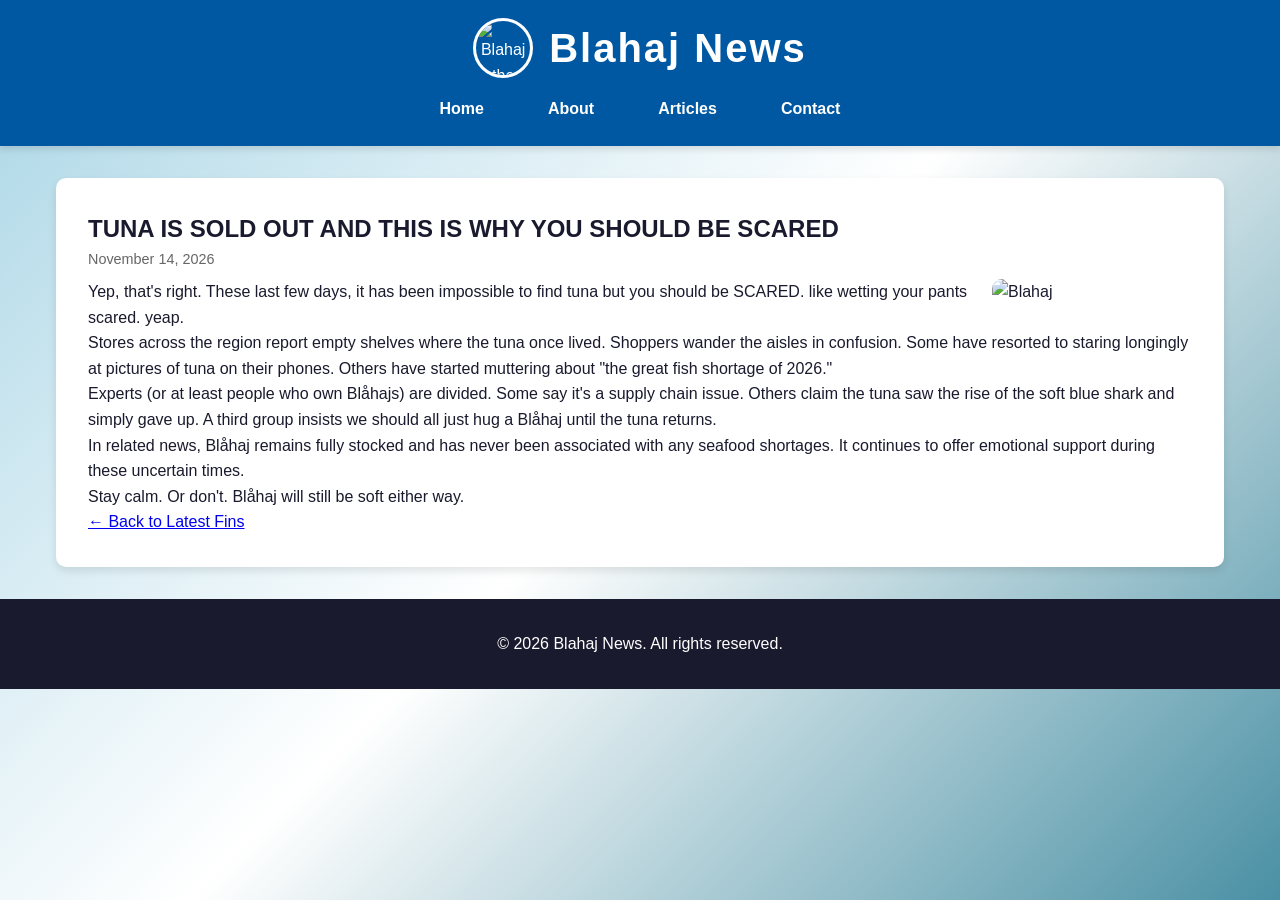
==== article-tuna.html @ 711f11f4 "Add full article page for the tuna scare story" ====
<!DOCTYPE html>
<html lang="en">
<head>
    <meta charset="UTF-8">
    <meta name="viewport" content="width=device-width, initial-scale=1.0">
    <title>Tuna Is Sold Out - Blahaj News</title>
    <link rel="stylesheet" href="style.css">
</head>
<body>
    <header>
        <div class="logo-container">
            <img src="https://www.ikea.com/us/en/images/products/blahaj-soft-toy-shark__0710175_pe727378_s5.jpg" alt="Blahaj the Shark" class="logo">
            <h1>Blahaj News</h1>
        </div>
        <nav>
            <a href="index.html">Home</a>
            <a href="about.html">About</a>
            <a href="index.html#articles">Articles</a>
            <a href="index.html#contact">Contact</a>
        </nav>
    </header>

    <main>
        <section class="about">
            <h2>TUNA IS SOLD OUT AND THIS IS WHY YOU SHOULD BE SCARED</h2>
            <p class="date">November 14, 2026</p>
            <img src="https://www.ikea.com/us/en/images/products/blahaj-soft-toy-shark__0710175_pe727378_s5.jpg" alt="Blahaj" class="about-image">
            <p>Yep, that's right. These last few days, it has been impossible to find tuna but you should be SCARED. like wetting your pants scared. yeap.</p>
            <p>Stores across the region report empty shelves where the tuna once lived. Shoppers wander the aisles in confusion. Some have resorted to staring longingly at pictures of tuna on their phones. Others have started muttering about "the great fish shortage of 2026."</p>
            <p>Experts (or at least people who own Blåhajs) are divided. Some say it's a supply chain issue. Others claim the tuna saw the rise of the soft blue shark and simply gave up. A third group insists we should all just hug a Blåhaj until the tuna returns.</p>
            <p>In related news, Blåhaj remains fully stocked and has never been associated with any seafood shortages. It continues to offer emotional support during these uncertain times.</p>
            <p>Stay calm. Or don't. Blåhaj will still be soft either way.</p>
            <p><a href="index.html">← Back to Latest Fins</a></p>
        </section>
    </main>

    <footer>
        <p>&copy; 2026 Blahaj News. All rights reserved.</p>
    </footer>
</body>
</html>
---- style.css ----
/* Blahaj News Styles - Themed around the iconic blue shark */
:root {
    --blahaj-blue: #4A90A4;
    --ikea-blue: #0058A3;
    --light-blue: #A8D5E5;
    --white: #FFFFFF;
    --dark: #1A1A2E;
    --accent: #FF6B6B;
}

* {
    margin: 0;
    padding: 0;
    box-sizing: border-box;
}

body {
    font-family: 'Segoe UI', Tahoma, Geneva, Verdana, sans-serif;
    background: linear-gradient(135deg, var(--light-blue) 0%, var(--white) 50%, var(--blahaj-blue) 100%);
    color: var(--dark);
    line-height: 1.6;
    min-height: 100vh;
}

header {
    background: var(--ikea-blue);
    color: var(--white);
    padding: 1rem 2rem;
    text-align: center;
    box-shadow: 0 4px 6px rgba(0,0,0,0.1);
}

.logo-container {
    display: flex;
    align-items: center;
    justify-content: center;
    gap: 1rem;
    margin-bottom: 0.5rem;
}

.logo {
    width: 60px;
    height: 60px;
    border-radius: 50%;
    object-fit: cover;
    border: 3px solid var(--white);
}

h1 {
    font-size: 2.5rem;
    font-weight: bold;
    letter-spacing: 2px;
}

.tagline {
    font-style: italic;
    opacity: 0.9;
    margin-bottom: 1rem;
}

nav {
    display: flex;
    justify-content: center;
    gap: 2rem;
    flex-wrap: wrap;
}

nav a {
    color: var(--white);
    text-decoration: none;
    font-weight: bold;
    padding: 0.5rem 1rem;
    border-radius: 20px;
    transition: background 0.3s;
}

nav a:hover {
    background: rgba(255,255,255,0.2);
}

main {
    max-width: 1200px;
    margin: 2rem auto;
    padding: 0 1rem;
    display: grid;
    grid-template-columns: 2fr 1fr;
    gap: 2rem;
}

.hero {
    grid-column: 1 / -1;
    background: var(--white);
    border-radius: 15px;
    overflow: hidden;
    box-shadow: 0 8px 16px rgba(0,0,0,0.1);
    display: flex;
    align-items: center;
    margin-bottom: 2rem;
}

.hero-image {
    width: 40%;
    height: 300px;
    object-fit: cover;
}

.hero-text {
    padding: 2rem;
    flex: 1;
}

.hero-text h2 {
    color: var(--ikea-blue);
    margin-bottom: 1rem;
}

.articles {
    display: flex;
    flex-direction: column;
    gap: 1.5rem;
}

.article-card {
    background: var(--white);
    padding: 1.5rem;
    border-radius: 10px;
    box-shadow: 0 4px 8px rgba(0,0,0,0.1);
    border-left: 5px solid var(--blahaj-blue);
    transition: transform 0.3s;
}

.article-card:hover {
    transform: translateY(-5px);
}

.article-card h3 {
    color: var(--ikea-blue);
    margin-bottom: 0.5rem;
}

.date {
    color: #666;
    font-size: 0.9rem;
    margin-bottom: 0.5rem;
}

.read-more {
    display: inline-block;
    margin-top: 1rem;
    color: var(--ikea-blue);
    text-decoration: none;
    font-weight: bold;
}

.read-more:hover {
    text-decoration: underline;
}

.sidebar {
    background: var(--white);
    padding: 1.5rem;
    border-radius: 10px;
    box-shadow: 0 4px 8px rgba(0,0,0,0.1);
    height: fit-content;
}

.sidebar h3 {
    color: var(--ikea-blue);
    margin-bottom: 1rem;
    border-bottom: 2px solid var(--blahaj-blue);
    padding-bottom: 0.5rem;
}

.sidebar ul {
    list-style: none;
}

.sidebar li {
    padding: 0.5rem 0;
    border-bottom: 1px solid #eee;
}

.about {
    grid-column: 1 / -1;
    background: var(--white);
    padding: 2rem;
    border-radius: 10px;
    box-shadow: 0 4px 8px rgba(0,0,0,0.1);
}

.about-image {
    width: 200px;
    float: right;
    margin: 0 0 1rem 1rem;
    border-radius: 10px;
}

footer {
    background: var(--dark);
    color: var(--white);
    text-align: center;
    padding: 2rem;
    margin-top: 2rem;
}

@media (max-width: 768px) {
    main {
        grid-template-columns: 1fr;
    }
    .hero {
        flex-direction: column;
    }
    .hero-image {
        width: 100%;
        height: 200px;
    }
    .logo-container {
        flex-direction: column;
    }
    h1 {
        font-size: 2rem;
    }
}
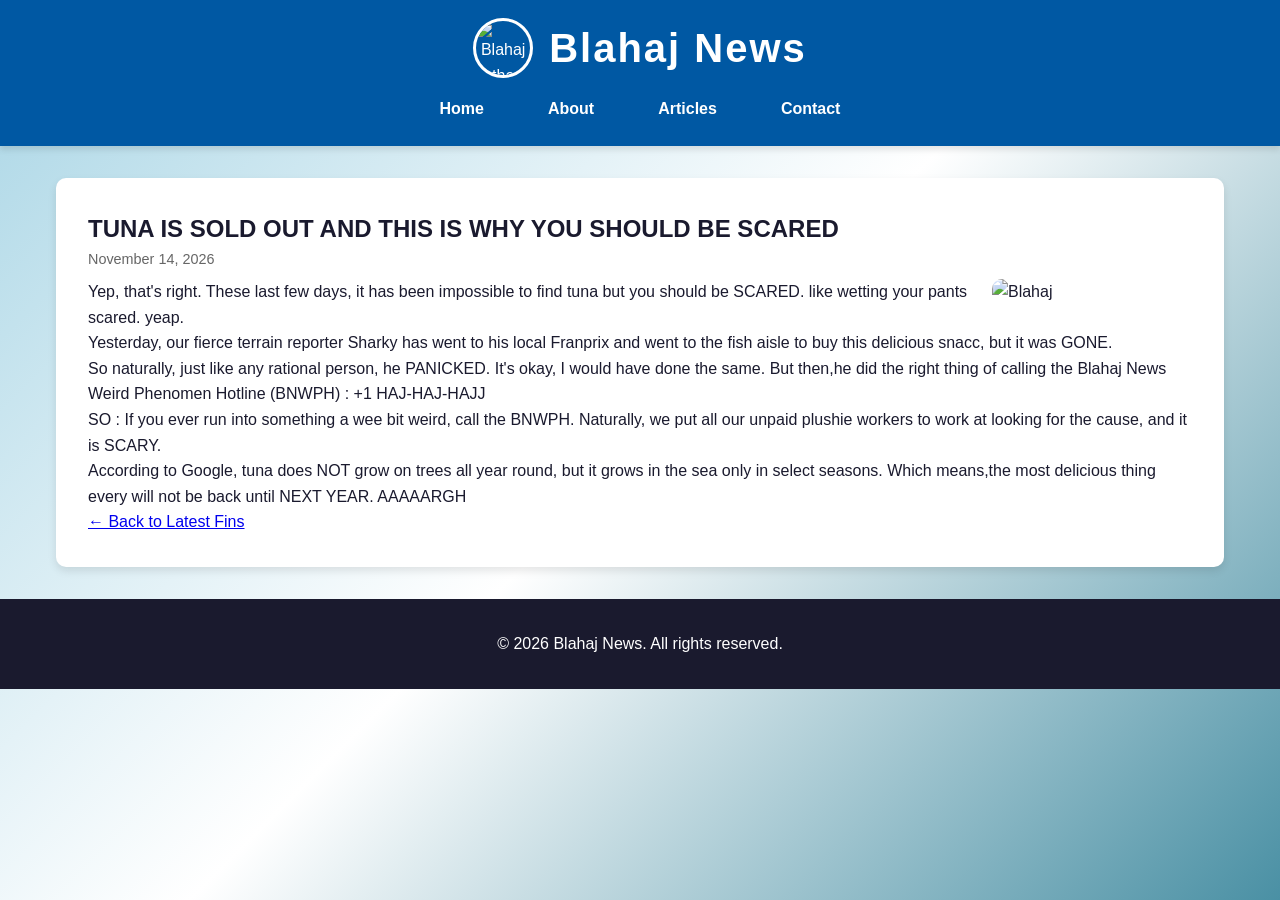
==== commit a901e0eb: "Update article-tuna.html" ====
--- a/article-tuna.html
+++ b/article-tuna.html
@@ -26,10 +26,10 @@
             <p class="date">November 14, 2026</p>
             <img src="https://www.ikea.com/us/en/images/products/blahaj-soft-toy-shark__0710175_pe727378_s5.jpg" alt="Blahaj" class="about-image">
             <p>Yep, that's right. These last few days, it has been impossible to find tuna but you should be SCARED. like wetting your pants scared. yeap.</p>
-            <p>Stores across the region report empty shelves where the tuna once lived. Shoppers wander the aisles in confusion. Some have resorted to staring longingly at pictures of tuna on their phones. Others have started muttering about "the great fish shortage of 2026."</p>
-            <p>Experts (or at least people who own Blåhajs) are divided. Some say it's a supply chain issue. Others claim the tuna saw the rise of the soft blue shark and simply gave up. A third group insists we should all just hug a Blåhaj until the tuna returns.</p>
-            <p>In related news, Blåhaj remains fully stocked and has never been associated with any seafood shortages. It continues to offer emotional support during these uncertain times.</p>
-            <p>Stay calm. Or don't. Blåhaj will still be soft either way.</p>
+            <p>Yesterday, our fierce terrain reporter Sharky has went to his local Franprix and went to the fish aisle to buy this delicious snacc, but it was GONE.</p>
+            <p>So naturally, just like any rational person, he PANICKED. It's okay, I would have done the same. But then,he did the right thing of calling the Blahaj News Weird Phenomen Hotline (BNWPH) : +1 HAJ-HAJ-HAJJ</p>
+            <p>SO : If you ever run into something a wee bit weird, call the BNWPH. Naturally, we put all our unpaid plushie workers to work at looking for the cause, and it is SCARY.</p>
+            <p>According to Google, tuna does NOT grow on trees all year round, but it grows in the sea only in select seasons. Which means,the most delicious thing every will not be back until NEXT YEAR. AAAAARGH</p>
             <p><a href="index.html">← Back to Latest Fins</a></p>
         </section>
     </main>
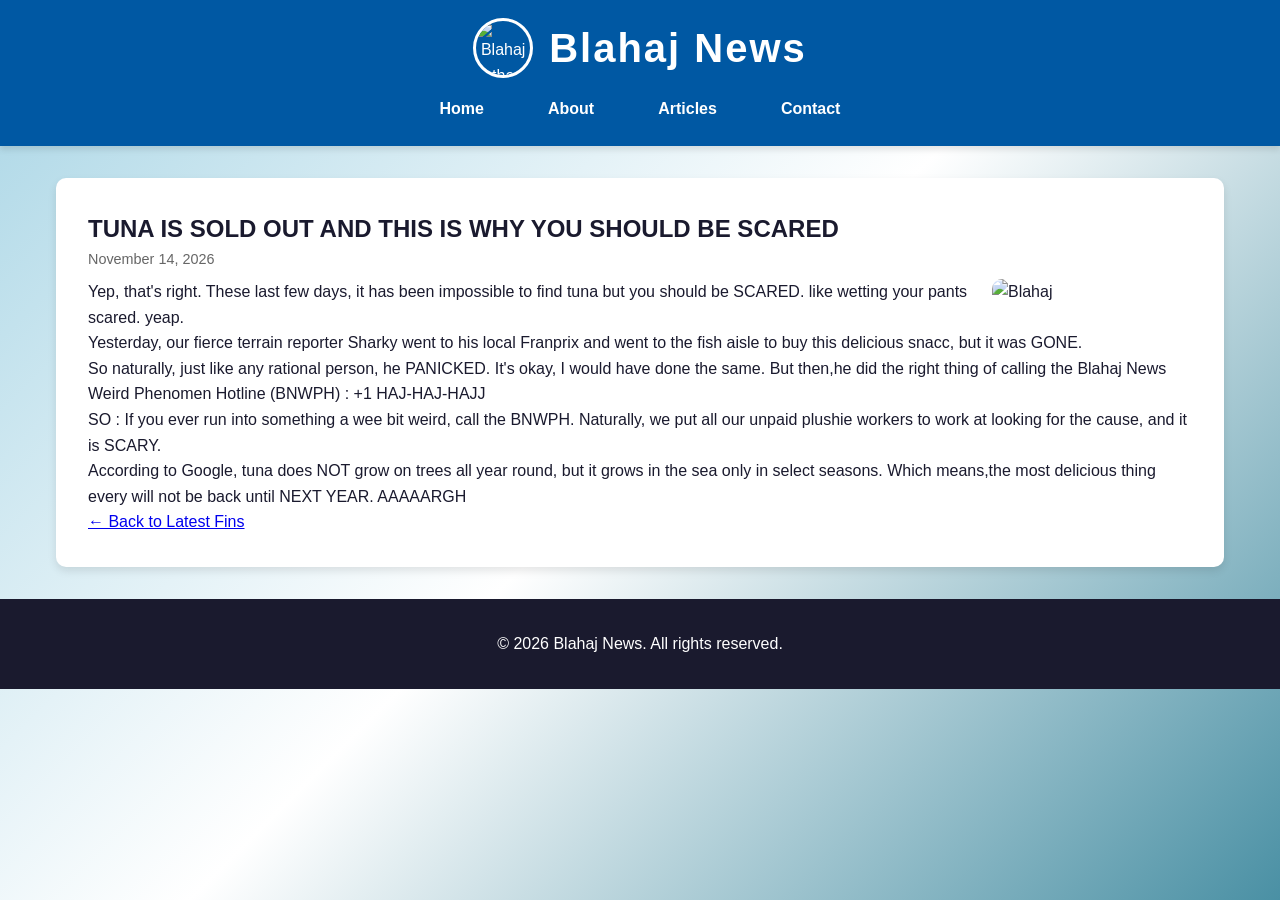
==== commit fba3802d: "Update article-tuna.html" ====
--- a/article-tuna.html
+++ b/article-tuna.html
@@ -26,7 +26,7 @@
             <p class="date">November 14, 2026</p>
             <img src="https://www.ikea.com/us/en/images/products/blahaj-soft-toy-shark__0710175_pe727378_s5.jpg" alt="Blahaj" class="about-image">
             <p>Yep, that's right. These last few days, it has been impossible to find tuna but you should be SCARED. like wetting your pants scared. yeap.</p>
-            <p>Yesterday, our fierce terrain reporter Sharky has went to his local Franprix and went to the fish aisle to buy this delicious snacc, but it was GONE.</p>
+            <p>Yesterday, our fierce terrain reporter Sharky went to his local Franprix and went to the fish aisle to buy this delicious snacc, but it was GONE.</p>
             <p>So naturally, just like any rational person, he PANICKED. It's okay, I would have done the same. But then,he did the right thing of calling the Blahaj News Weird Phenomen Hotline (BNWPH) : +1 HAJ-HAJ-HAJJ</p>
             <p>SO : If you ever run into something a wee bit weird, call the BNWPH. Naturally, we put all our unpaid plushie workers to work at looking for the cause, and it is SCARY.</p>
             <p>According to Google, tuna does NOT grow on trees all year round, but it grows in the sea only in select seasons. Which means,the most delicious thing every will not be back until NEXT YEAR. AAAAARGH</p>
